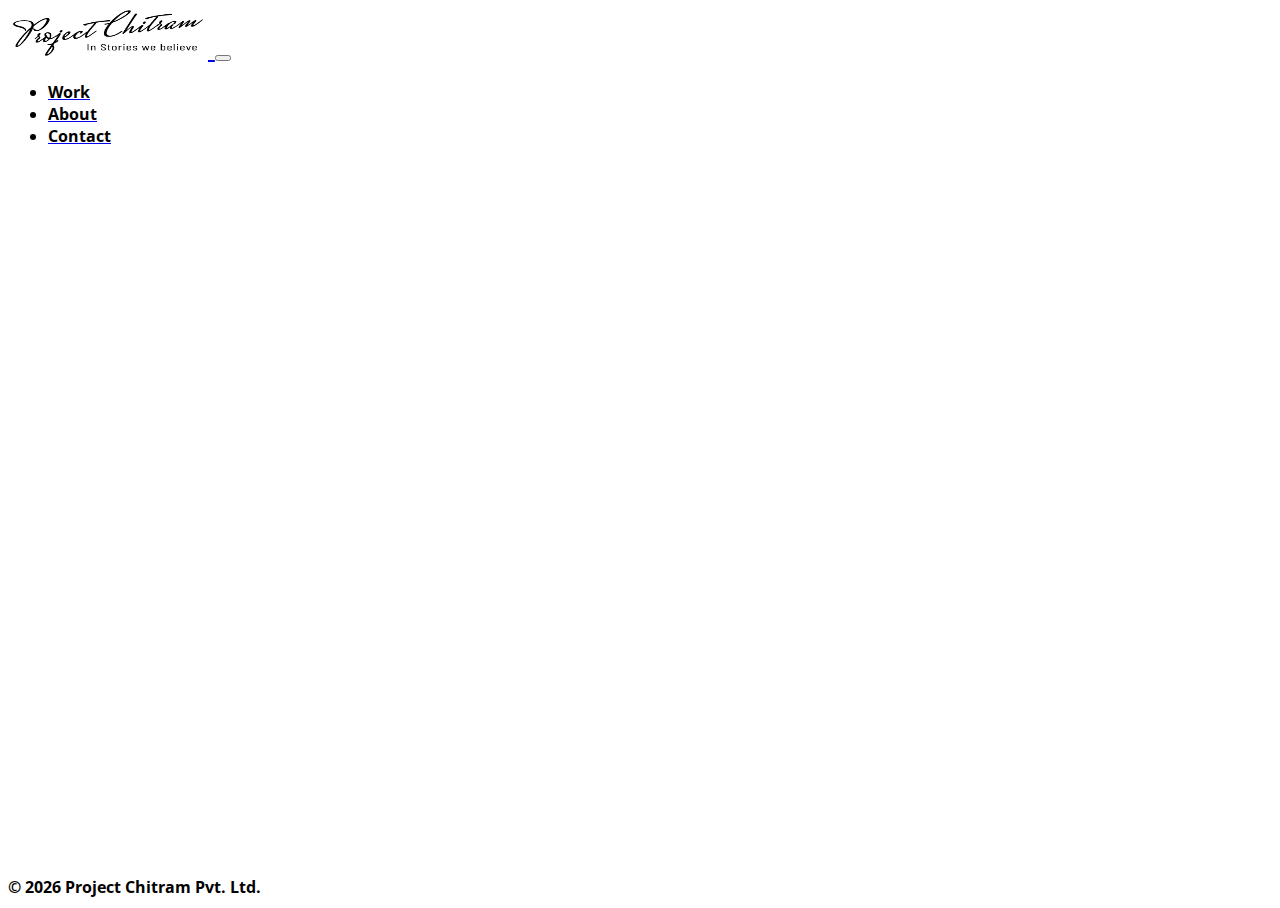
==== work.html @ baf5d42c "Work.html added" ====
<!doctype html><html lang="en" class="h-100"><head><meta charset="utf-8"><meta name="viewport" content="width=device-width, initial-scale=1, shrink-to-fit=no"><meta name="description" content=""><link rel="shortcut icon" type="image/png" href="fav.ed98ec14.png"><title>Project Chitram</title><link href="https://fonts.googleapis.com/css?family=Permanent+Marker|Open+Sans:300" rel="stylesheet"><link rel="stylesheet" href="https://use.fontawesome.com/releases/v5.4.2/css/all.css" integrity="sha384-/rXc/GQVaYpyDdyxK+ecHPVYJSN9bmVFBvjA/9eOB+pb3F2w2N6fc5qB9Ew5yIns" crossorigin="anonymous"><link rel="stylesheet" href="https://stackpath.bootstrapcdn.com/bootstrap/4.1.0/css/bootstrap.min.css" integrity="sha384-9gVQ4dYFwwWSjIDZnLEWnxCjeSWFphJiwGPXr1jddIhOegiu1FwO5qRGvFXOdJZ4" crossorigin="anonymous"><link href="custom.e19aa181.css" rel="stylesheet"></head><body class="d-flex flex-column h-100"> <header>  <nav class="navbar navbar-expand-md navbar-light fixed-top py-0" style="background-color:#fff;"> <div class="container"> <a class="navbar-brand" href="index"> <img style="width:200px;height:50px;" src="fav.ed98ec14.png"> </a> <button class="navbar-toggler" type="button" data-toggle="collapse" data-target="#navbarCollapse" aria-controls="navbarCollapse" aria-expanded="false" aria-label="Toggle navigation"> <span class="navbar-toggler-icon"></span> </button> <div class="collapse navbar-collapse" id="navbarCollapse"> <ul class="navbar-nav ml-auto"> <li class="nav-item active"> <a class="nav-link pr-4" href="work"> <b style="font-weight:700;color:#000;"> Work </b> </a> </li> <li class="nav-item active"> <a class="nav-link pr-4" href="about"> <b style="font-weight:700;color:#000;"> About </b> </a> </li> <li class="nav-item active"> <a class="nav-link" href="contact"> <b style="font-weight:700;color:#000;"> Contact </b> </a> </li> </ul> </div> </div> </nav> </header> <div class="container mb-5 pb-5"> <div class="card-deck pt-5 mt-5 text-center"> <div class="card mb-4 box-shadow"> <div class="embed-responsive embed-responsive-16by9"> <iframe src="https://player.vimeo.com/video/369168226" width="640" height="360" frameborder="0" allow="autoplay; fullscreen" webkitallowfullscreen="" mozallowfullscreen="" allowfullscreen></iframe> </div> </div> </div> <div class="card-deck pt-5 mt-5 text-center"> <div class="card mb-4 box-shadow"> <div class="embed-responsive embed-responsive-16by9"> <iframe src="https://player.vimeo.com/video/369153369" width="640" height="360" frameborder="0" allow="autoplay; fullscreen" webkitallowfullscreen="" mozallowfullscreen="" allowfullscreen></iframe> </div> </div> </div> </div> <footer class="footer mt-auto py-3" style="background-color:#fff;"> <div class="container"> <b style="font-weight:700;color:#000;"> &copy; <script>document.write((new Date).getFullYear());</script> Project Chitram Pvt. Ltd. </b> <span class="float-right"> <a href="https://www.facebook.com/projectchitram" class="medialinks" target="_blank"> <i class="fab fa-facebook fa-lg" style="font-size:18pt;color:#fff;background-color:#000;"></i> </a> &nbsp; <a href="https://www.instagram.com/projectchitram/" class="medialinks" target="_blank"> <i class="fab fa-instagram fa-lg" style="color:#000;"></i> </a> &nbsp; <a href="http://www.vimeo.com/nagendraprasad" class="medialinks" target="_blank"> <i class="fab fa-vimeo-v fa-lg" style="color:#000;"></i> </a> &nbsp; </span> </div> </footer>  <script src="https://ajax.googleapis.com/ajax/libs/jquery/3.3.1/jquery.min.js"></script> <script src="https://cdnjs.cloudflare.com/ajax/libs/popper.js/1.14.0/umd/popper.min.js" integrity="sha384-cs/chFZiN24E4KMATLdqdvsezGxaGsi4hLGOzlXwp5UZB1LY//20VyM2taTB4QvJ" crossorigin="anonymous"></script> <script src="https://stackpath.bootstrapcdn.com/bootstrap/4.1.0/js/bootstrap.min.js" integrity="sha384-uefMccjFJAIv6A+rW+L4AHf99KvxDjWSu1z9VI8SKNVmz4sk7buKt/6v9KI65qnm" crossorigin="anonymous"></script> </body></html>
---- custom.e19aa181.css ----
.main,body,html{font-family:Open Sans,sans-serif;font-weight:300;height:100%}video{position:fixed;top:50%;left:50%;height:100%;min-height:500px;z-index:0;-ms-transform:translateX(-50%) translateY(-50%);-moz-transform:translateX(-50%) translateY(-50%);-webkit-transform:translateX(-50%) translateY(-50%);transform:translateX(-50%) translateY(-50%)}.navbar-brand{font-family:Permanent Marker!important;font-size:170%}.footer{position:fixed;bottom:0;width:100%;z-index:3}.overlay-desc{background:transparent;color:#fff;position:absolute;top:0;right:0;bottom:0;left:0;display:flex;align-items:center;justify-content:center}.main{background:#000}
/*# sourceMappingURL=custom.e19aa181.css.map */
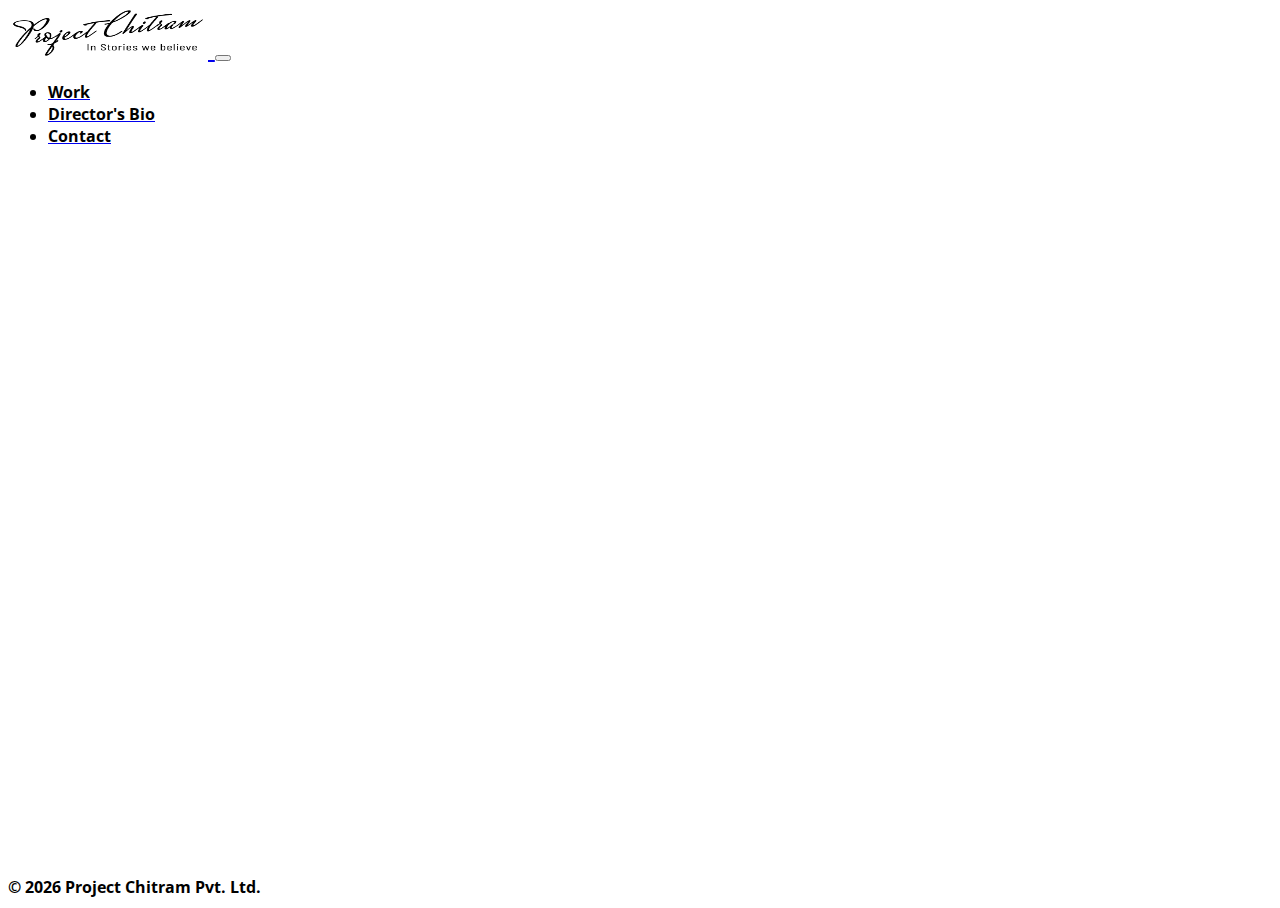
==== commit 4110afc0: "Updated work.html header" ====
--- a/work.html
+++ b/work.html
@@ -1 +1 @@
-<!doctype html><html lang="en" class="h-100"><head><meta charset="utf-8"><meta name="viewport" content="width=device-width, initial-scale=1, shrink-to-fit=no"><meta name="description" content=""><link rel="shortcut icon" type="image/png" href="fav.ed98ec14.png"><title>Project Chitram</title><link href="https://fonts.googleapis.com/css?family=Permanent+Marker|Open+Sans:300" rel="stylesheet"><link rel="stylesheet" href="https://use.fontawesome.com/releases/v5.4.2/css/all.css" integrity="sha384-/rXc/GQVaYpyDdyxK+ecHPVYJSN9bmVFBvjA/9eOB+pb3F2w2N6fc5qB9Ew5yIns" crossorigin="anonymous"><link rel="stylesheet" href="https://stackpath.bootstrapcdn.com/bootstrap/4.1.0/css/bootstrap.min.css" integrity="sha384-9gVQ4dYFwwWSjIDZnLEWnxCjeSWFphJiwGPXr1jddIhOegiu1FwO5qRGvFXOdJZ4" crossorigin="anonymous"><link href="custom.e19aa181.css" rel="stylesheet"></head><body class="d-flex flex-column h-100"> <header>  <nav class="navbar navbar-expand-md navbar-light fixed-top py-0" style="background-color:#fff;"> <div class="container"> <a class="navbar-brand" href="index"> <img style="width:200px;height:50px;" src="fav.ed98ec14.png"> </a> <button class="navbar-toggler" type="button" data-toggle="collapse" data-target="#navbarCollapse" aria-controls="navbarCollapse" aria-expanded="false" aria-label="Toggle navigation"> <span class="navbar-toggler-icon"></span> </button> <div class="collapse navbar-collapse" id="navbarCollapse"> <ul class="navbar-nav ml-auto"> <li class="nav-item active"> <a class="nav-link pr-4" href="work"> <b style="font-weight:700;color:#000;"> Work </b> </a> </li> <li class="nav-item active"> <a class="nav-link pr-4" href="about"> <b style="font-weight:700;color:#000;"> About </b> </a> </li> <li class="nav-item active"> <a class="nav-link" href="contact"> <b style="font-weight:700;color:#000;"> Contact </b> </a> </li> </ul> </div> </div> </nav> </header> <div class="container mb-5 pb-5"> <div class="card-deck pt-5 mt-5 text-center"> <div class="card mb-4 box-shadow"> <div class="embed-responsive embed-responsive-16by9"> <iframe src="https://player.vimeo.com/video/369168226" width="640" height="360" frameborder="0" allow="autoplay; fullscreen" webkitallowfullscreen="" mozallowfullscreen="" allowfullscreen></iframe> </div> </div> </div> <div class="card-deck pt-5 mt-5 text-center"> <div class="card mb-4 box-shadow"> <div class="embed-responsive embed-responsive-16by9"> <iframe src="https://player.vimeo.com/video/369153369" width="640" height="360" frameborder="0" allow="autoplay; fullscreen" webkitallowfullscreen="" mozallowfullscreen="" allowfullscreen></iframe> </div> </div> </div> </div> <footer class="footer mt-auto py-3" style="background-color:#fff;"> <div class="container"> <b style="font-weight:700;color:#000;"> &copy; <script>document.write((new Date).getFullYear());</script> Project Chitram Pvt. Ltd. </b> <span class="float-right"> <a href="https://www.facebook.com/projectchitram" class="medialinks" target="_blank"> <i class="fab fa-facebook fa-lg" style="font-size:18pt;color:#fff;background-color:#000;"></i> </a> &nbsp; <a href="https://www.instagram.com/projectchitram/" class="medialinks" target="_blank"> <i class="fab fa-instagram fa-lg" style="color:#000;"></i> </a> &nbsp; <a href="http://www.vimeo.com/nagendraprasad" class="medialinks" target="_blank"> <i class="fab fa-vimeo-v fa-lg" style="color:#000;"></i> </a> &nbsp; </span> </div> </footer>  <script src="https://ajax.googleapis.com/ajax/libs/jquery/3.3.1/jquery.min.js"></script> <script src="https://cdnjs.cloudflare.com/ajax/libs/popper.js/1.14.0/umd/popper.min.js" integrity="sha384-cs/chFZiN24E4KMATLdqdvsezGxaGsi4hLGOzlXwp5UZB1LY//20VyM2taTB4QvJ" crossorigin="anonymous"></script> <script src="https://stackpath.bootstrapcdn.com/bootstrap/4.1.0/js/bootstrap.min.js" integrity="sha384-uefMccjFJAIv6A+rW+L4AHf99KvxDjWSu1z9VI8SKNVmz4sk7buKt/6v9KI65qnm" crossorigin="anonymous"></script> </body></html>+<!doctype html><html lang="en" class="h-100"><head><meta charset="utf-8"><meta name="viewport" content="width=device-width, initial-scale=1, shrink-to-fit=no"><meta name="description" content=""><link rel="shortcut icon" type="image/png" href="fav.ed98ec14.png"><title>Project Chitram</title><link href="https://fonts.googleapis.com/css?family=Permanent+Marker|Open+Sans:300" rel="stylesheet"><link rel="stylesheet" href="https://use.fontawesome.com/releases/v5.4.2/css/all.css" integrity="sha384-/rXc/GQVaYpyDdyxK+ecHPVYJSN9bmVFBvjA/9eOB+pb3F2w2N6fc5qB9Ew5yIns" crossorigin="anonymous"><link rel="stylesheet" href="https://stackpath.bootstrapcdn.com/bootstrap/4.1.0/css/bootstrap.min.css" integrity="sha384-9gVQ4dYFwwWSjIDZnLEWnxCjeSWFphJiwGPXr1jddIhOegiu1FwO5qRGvFXOdJZ4" crossorigin="anonymous"><link href="custom.e19aa181.css" rel="stylesheet"></head><body class="d-flex flex-column h-100"> <header>  <nav class="navbar navbar-expand-md navbar-light fixed-top py-0" style="background-color:#fff;"> <div class="container"> <a class="navbar-brand" href="index"> <img style="width:200px;height:50px;" src="fav.ed98ec14.png"> </a> <button class="navbar-toggler" type="button" data-toggle="collapse" data-target="#navbarCollapse" aria-controls="navbarCollapse" aria-expanded="false" aria-label="Toggle navigation"> <span class="navbar-toggler-icon"></span> </button> <div class="collapse navbar-collapse" id="navbarCollapse"> <ul class="navbar-nav ml-auto"> <li class="nav-item active"> <a class="nav-link pr-4" href="work"> <b style="font-weight:700;color:#000;"> Work </b> </a> </li> <li class="nav-item active"> <a class="nav-link pr-4" href="directorsbio"> <b style="font-weight:700;color:#000;"> Director's Bio </b> </a> </li> <li class="nav-item active"> <a class="nav-link" href="contact"> <b style="font-weight:700;color:#000;"> Contact </b> </a> </li> </ul> </div> </div> </nav> </header> <div class="container mb-5 pb-5"> <div class="card-deck pt-5 mt-5 text-center"> <div class="card mb-4 box-shadow"> <div class="embed-responsive embed-responsive-16by9"> <iframe src="https://player.vimeo.com/video/369168226" width="640" height="360" frameborder="0" allow="autoplay; fullscreen" webkitallowfullscreen="" mozallowfullscreen="" allowfullscreen></iframe> </div> </div> </div> <div class="card-deck pt-5 mt-5 text-center"> <div class="card mb-4 box-shadow"> <div class="embed-responsive embed-responsive-16by9"> <iframe src="https://player.vimeo.com/video/369153369" width="640" height="360" frameborder="0" allow="autoplay; fullscreen" webkitallowfullscreen="" mozallowfullscreen="" allowfullscreen></iframe> </div> </div> </div> </div> <footer class="footer mt-auto py-3" style="background-color:#fff;"> <div class="container"> <b style="font-weight:700;color:#000;"> &copy; <script>document.write((new Date).getFullYear());</script> Project Chitram Pvt. Ltd. </b> <span class="float-right"> <a href="https://www.facebook.com/projectchitram" class="medialinks" target="_blank"> <i class="fab fa-facebook fa-lg" style="font-size:18pt;color:#fff;background-color:#000;"></i> </a> &nbsp; <a href="https://www.instagram.com/projectchitram/" class="medialinks" target="_blank"> <i class="fab fa-instagram fa-lg" style="color:#000;"></i> </a> &nbsp; <a href="http://www.vimeo.com/nagendraprasad" class="medialinks" target="_blank"> <i class="fab fa-vimeo-v fa-lg" style="color:#000;"></i> </a> &nbsp; </span> </div> </footer>  <script src="https://ajax.googleapis.com/ajax/libs/jquery/3.3.1/jquery.min.js"></script> <script src="https://cdnjs.cloudflare.com/ajax/libs/popper.js/1.14.0/umd/popper.min.js" integrity="sha384-cs/chFZiN24E4KMATLdqdvsezGxaGsi4hLGOzlXwp5UZB1LY//20VyM2taTB4QvJ" crossorigin="anonymous"></script> <script src="https://stackpath.bootstrapcdn.com/bootstrap/4.1.0/js/bootstrap.min.js" integrity="sha384-uefMccjFJAIv6A+rW+L4AHf99KvxDjWSu1z9VI8SKNVmz4sk7buKt/6v9KI65qnm" crossorigin="anonymous"></script> </body></html>